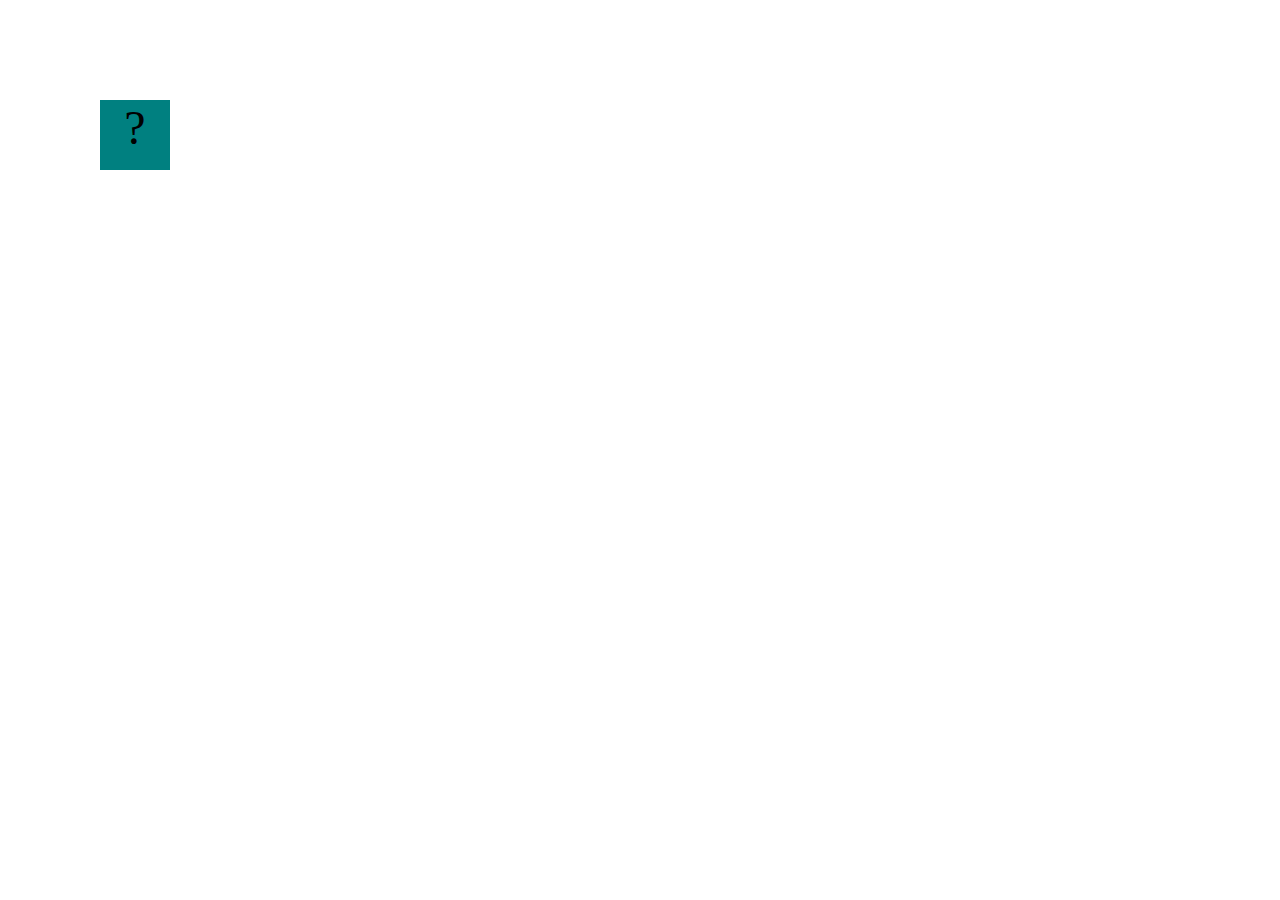
==== projects/bouncing-box/index.html @ 8f639847 "updated website" ====
<!DOCTYPE html>
<html>
<head>
	<meta charset="utf-8">
	<title>Bouncing Box</title>
	<script src="jquery.min.js"></script>
	<link rel='stylesheet' type="text/css" href='index.css'></link>
	<!-- 	<script src="//cdnjs.cloudflare.com/ajax/libs/jquery/2.1.1/jquery.min.js"></script> -->

</head>
<body class="board">
	<!-- HTML for the box -->
	<div class="box">?</div>

	<script src='index.js'></script>
</body>
</html>
---- projects/bouncing-box/index.css ----
.box {
    width: 70px;
    height: 70px;
    background-color: teal;
    font-size: 300%;
    text-align: center;
    display: block;
    position: absolute;
    top: 100px;
    left: 300px;  /* <--- Change me! */
}
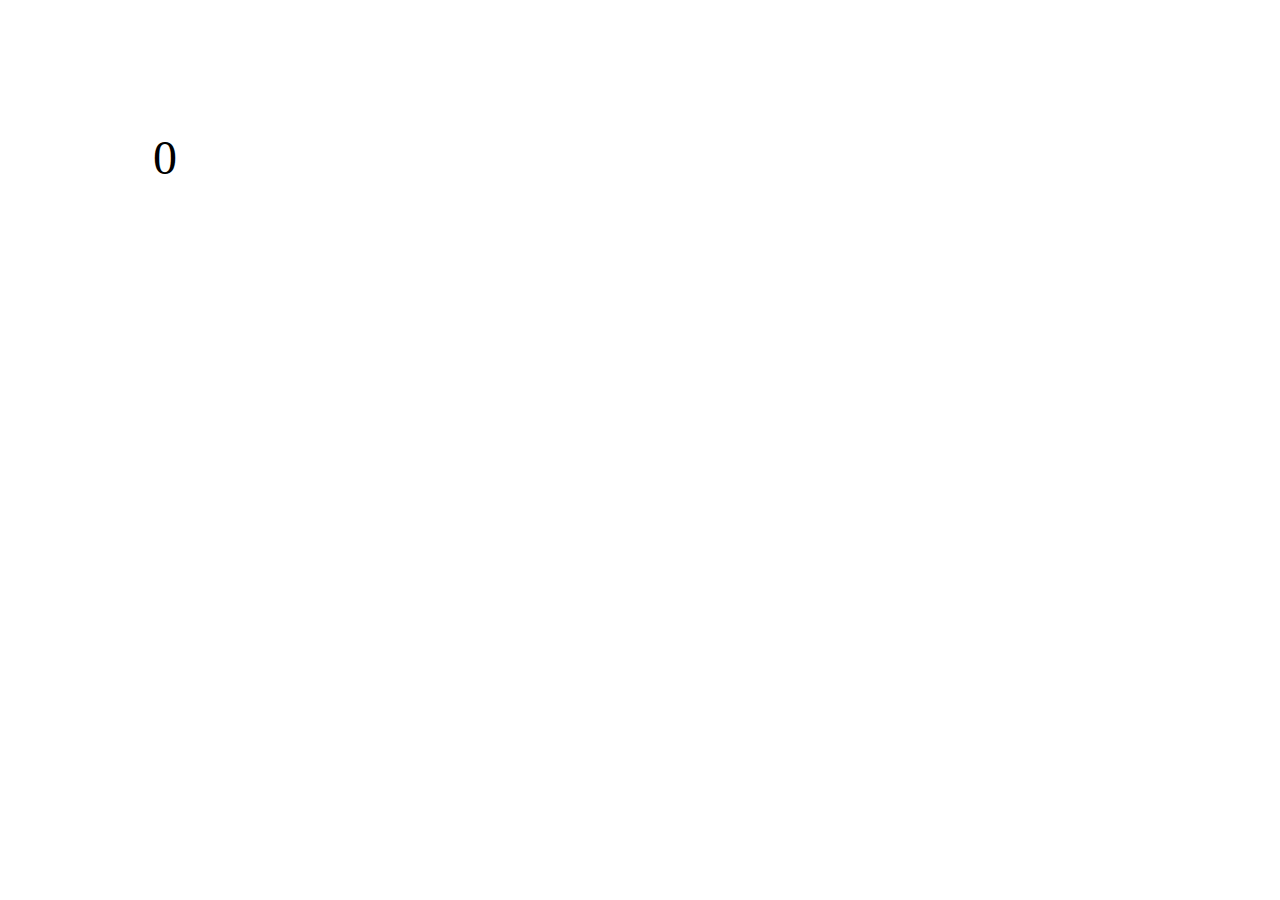
==== commit 6facf208: "bouncingbox" ====
--- a/projects/bouncing-box/index.html
+++ b/projects/bouncing-box/index.html
@@ -6,11 +6,17 @@
 	<script src="jquery.min.js"></script>
 	<link rel='stylesheet' type="text/css" href='index.css'></link>
 	<!-- 	<script src="//cdnjs.cloudflare.com/ajax/libs/jquery/2.1.1/jquery.min.js"></script> -->
-
+<style>
+	body{
+		background-image: url("https://cdn.wallpapersafari.com/40/0/LkqKY3.jpg");
+	}
+	
+	
+</style>
 </head>
 <body class="board">
 	<!-- HTML for the box -->
-	<div class="box">?</div>
+	<div class="box">0</div>
 
 	<script src='index.js'></script>
 </body>
--- a/projects/bouncing-box/index.css
+++ b/projects/bouncing-box/index.css
@@ -1,11 +1,11 @@
 .box {
     width: 70px;
     height: 70px;
-    background-color: teal;
+    background-color: white;
     font-size: 300%;
     text-align: center;
     display: block;
     position: absolute;
     top: 100px;
     left: 300px;  /* <--- Change me! */
-}+}
